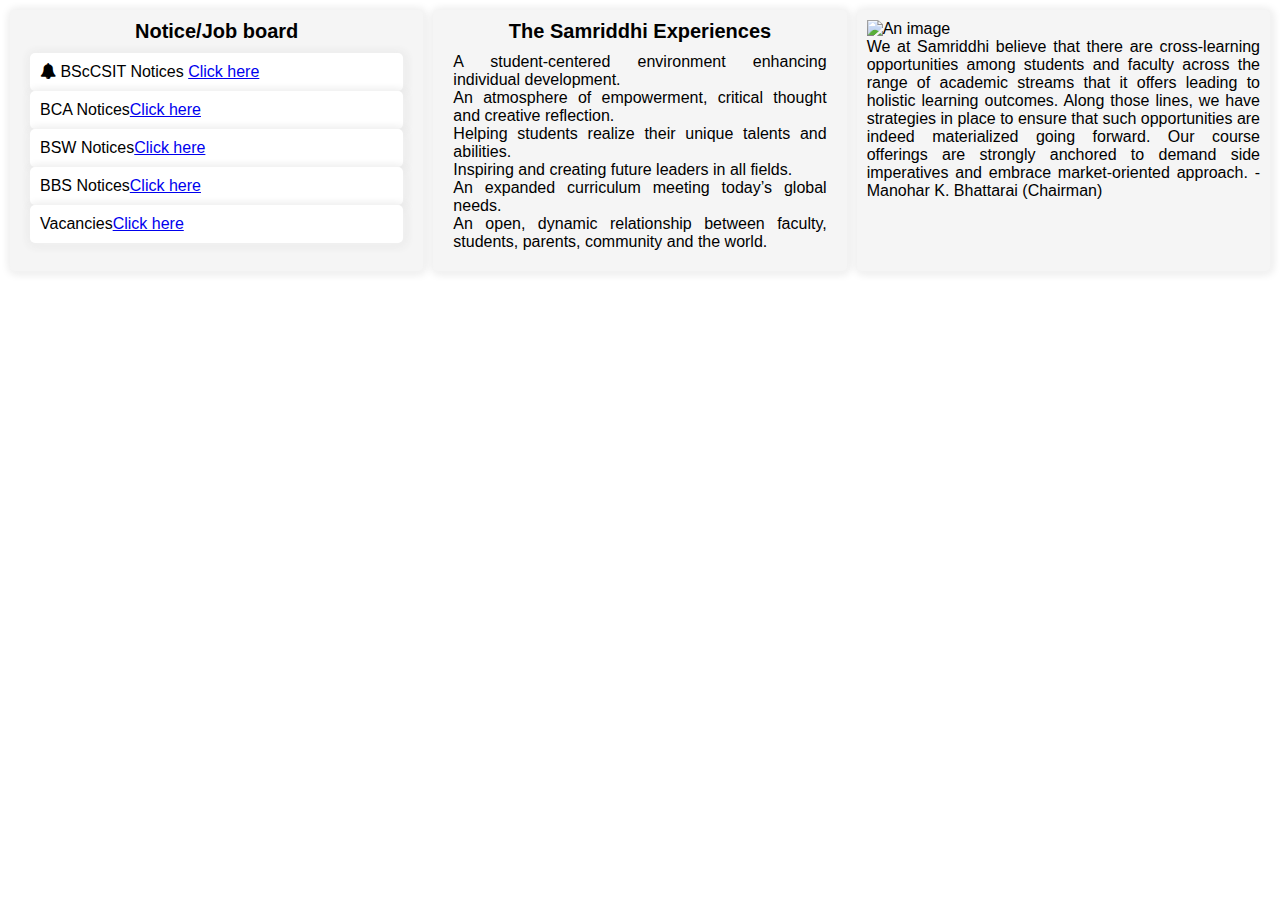
==== newproject.html @ 45c4cfad "Added my project.html" ====
<!DOCTYPE html>
<html lang="en">
<head>
    <meta charset="UTF-8">
    <meta name="viewport" content="width=device-width, initial-scale=1.0">
    <title>Samriddhi College</title>
    <link rel="stylesheet" href="https://cdnjs.cloudflare.com/ajax/libs/font-awesome/4.7.0/css/font-awesome.min.css">
    <link rel="stylesheet" href="newproject.css">
</head>
<body>
    <main>
        <div class="gridContainer">
            <div class="griditem">
                <h1>Notice/Job board</h1>
                
                <div class="flex-container">
                    <div class="flex-item" class="icon" id="Item1"><i class="fa fa-bell"></i>
                        BScCSIT Notices <a href="#">Click here</a>
                    </div>
                    <div class="flex-item"id="Item2">BCA Notices<a href="#">Click here</a></div>
                    <div class="flex-item" id="Item3">BSW Notices<a href="#">Click here</a></div>
                    <div class="flex-item"id="Item4">BBS Notices<a href="#">Click here</a></div>
                    <div class="flex-item"id="Item5">Vacancies<a href="#">Click here</a></div>
                    
                   
                </div>


            </div>

            <div class="griditem">
                <h1>The Samriddhi Experiences</h1>
                <ul>
                    <li><p>A student-centered environment enhancing individual development.</p></li>
                    <li><p>An atmosphere of empowerment, critical thought and creative reflection.</p></li>
                    <li><p>Helping students realize their unique talents and abilities.</p></li>
                    <li><p>Inspiring and creating future leaders in all fields.</p></li>
                    <li><p>An expanded curriculum meeting today’s global needs.</p></li>
                    <li><p>An open, dynamic relationship between faculty, students, parents, community and the world.</p></li>
                </ul>

            </div>

            <div class="griditem">
                <img src="https://samriddhicollege.edu.np/wp-content/uploads/2018/10/MKB-300x248.jpg" alt="An image">
               <p>We at Samriddhi believe that there are cross-learning opportunities among students and faculty across the range of academic streams that it offers leading to holistic learning outcomes. Along those lines, we have strategies in place to ensure that such opportunities are indeed materialized going forward. Our course offerings are strongly anchored to demand side imperatives and embrace market-oriented approach. 
                - Manohar K. Bhattarai (Chairman)</p>
        </div>
    </main>
    
</body>
</html>
---- newproject.css ----
* {
    margin: 0;
    padding: 0;
    box-sizing: border-box;
    font-family: 'Trebuchet MS', 'Lucida Sans Unicode', 'Lucida Grande', 'Lucida Sans', Arial, sans-serif;
}

.gridContainer{
    display: grid;
    grid-template-columns: repeat(3, 1fr);
    grid-gap: 10px;
    padding: 10px;
}

.griditem{
    background-color: #f5f5f5;
    padding: 10px;
    border-radius: 5px;
    box-shadow: 1px 1px 10px #fff, 1px 1px 10px #ccc;
}

.griditem img{
    width: 100%;
    height: 70%;
    
}

.griditem h1{
    text-align: center;
    font-size: 20px;
}

.griditem ul{
    list-style-type: none;
    padding: 10px;
    background-color: #f5f5f5;
}

.griditem p{
    text-align: justify;
}

.flex-container{
    justify-content: space-between;
    padding: 10px;
    display: flex;
    flex-direction: column;
    justify-content: space-evenly;
    width: 100%;
    align-items: left;
}

.flex-item{
    padding: 10px;
    border-radius: 5px;
    box-shadow: 1px 1px 10px #fff, 1px 1px 10px #ccc;
    background-color: #ffffff;
}
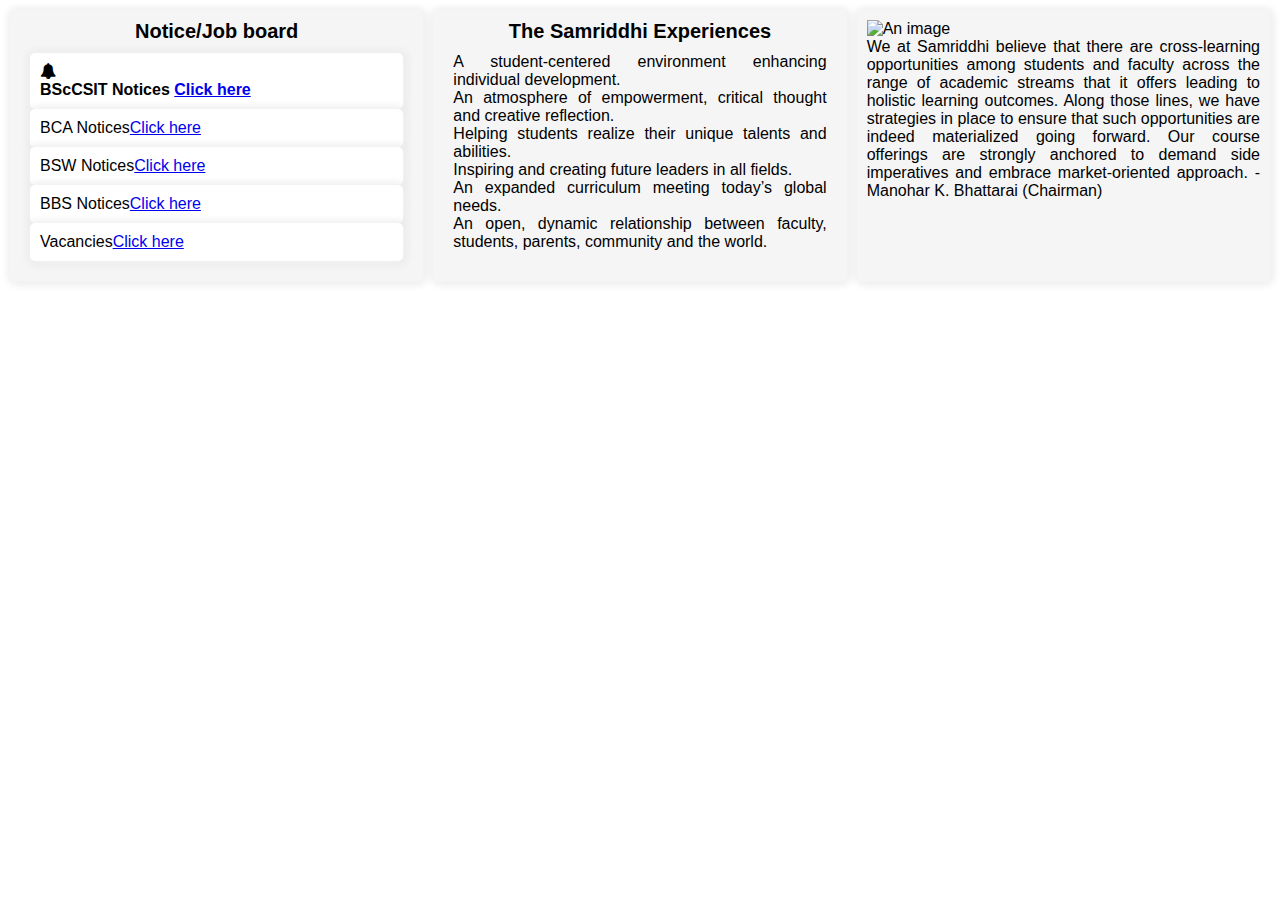
==== commit 3fadf0c5: "Refactor notice board layout for improved structure and styling" ====
--- a/newproject.html
+++ b/newproject.html
@@ -14,8 +14,10 @@
                 <h1>Notice/Job board</h1>
                 
                 <div class="flex-container">
-                    <div class="flex-item" class="icon" id="Item1"><i class="fa fa-bell"></i>
-                        BScCSIT Notices <a href="#">Click here</a>
+                    <div class="flex-item" id="Item1">
+                        <div class="icon"> <i class="fa fa-bell"></i>
+                    </div>
+                    <h4> BScCSIT Notices <a href="#">Click here</a></h4>
                     </div>
                     <div class="flex-item"id="Item2">BCA Notices<a href="#">Click here</a></div>
                     <div class="flex-item" id="Item3">BSW Notices<a href="#">Click here</a></div>
